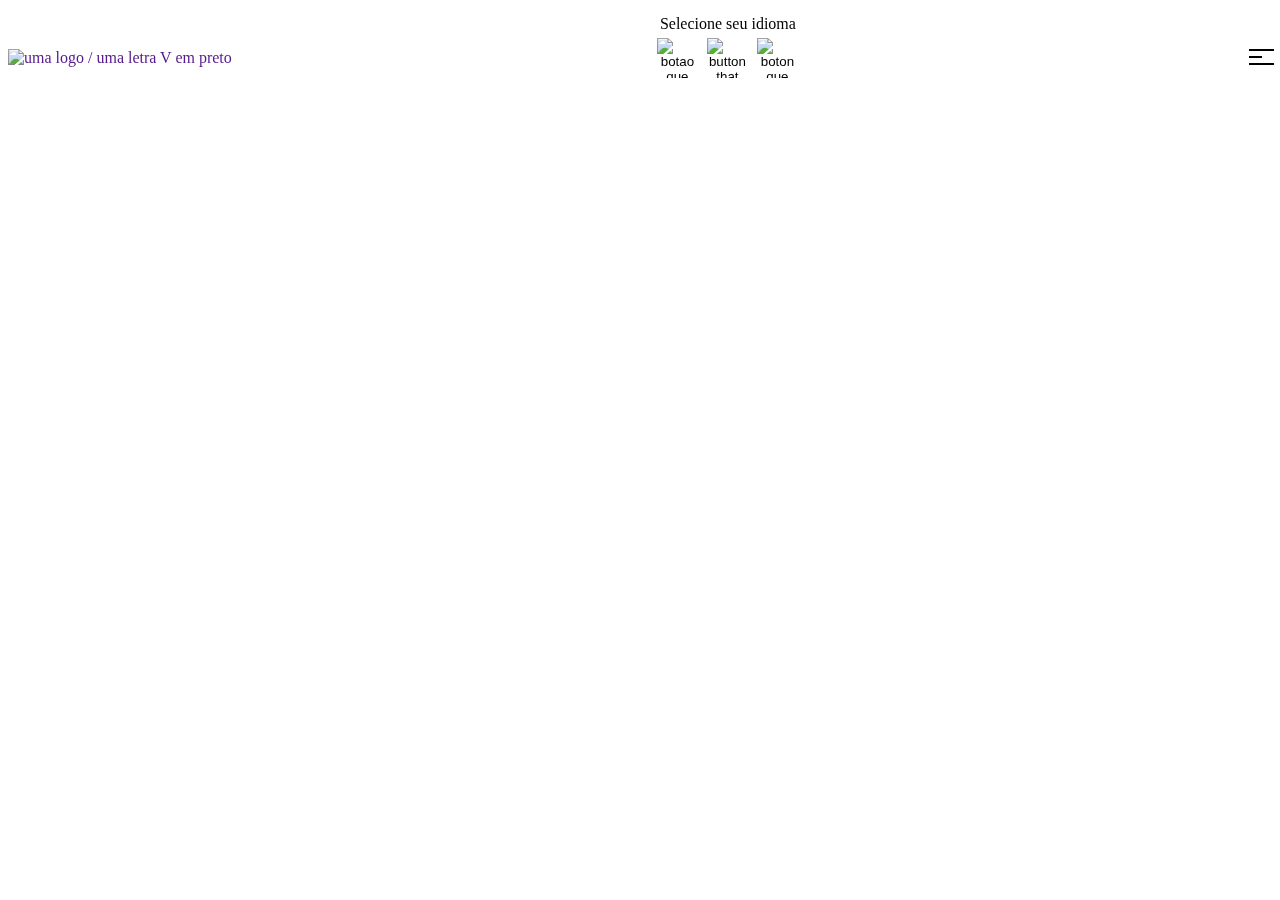
==== html/index.html @ 00ecde98 "adicionando sandwich menu" ====
<!DOCTYPE html>
<html lang="pt-br">
<head>
    <meta charset="UTF-8">
    <meta http-equiv="X-UA-Compatible" content="IE=edge">
    <meta name="viewport" content="width=device-width, initial-scale=1.0">
    <title>Pagina Inicial</title>
    <link rel="stylesheet" href="../css/normalize.css">
    <link rel="stylesheet" href="../css/style.css">
</head>
<body id="body">
    <header>

        <a href=""><img src="../images/logoSv1.svg" alt="uma logo / uma letra V em preto" id="imgLogo"></a>
        <div id="changeLang">
            <p>Selecione seu idioma</p>
            <div class="btnsLangConteiner">
                <button class="ptBtn langBtn btn"><img src="../images/brLogo.png" alt="botao que muda o idioma da pagina para portugues do brasil" role="button"></button>
                <button class="enBtn langBtn btn"><img src="../images/enLogo.png" alt="button that changes the page language to United States English" role="button"></button>
                <button class="spBtn langBtn btn"><img src="../images/spLogo.png" alt="boton que cambia el idioma de la pagina a español" role="button"></button>
            </div>
        </div>
        <nav id="navMenu">
            <button class="btn" id="sandwichBtn">
                <span id="sandwichMenu"></span>
            </button>
            <a href="index.html">Pagina Inicial</a>
            <a href="projetos.html">Projetos</a>
        </nav>


    </header>
    <script src="../js/index.js"></script>
</body>
</html>
---- css/style.css ----
html {
    min-width: 279px;
}
.btn {
    border: none;
    background: none;
}
a {
    text-decoration: none;
}

/* header container */
header {

    position: fixed;

    display: flex;
    justify-content: space-between;
    align-items: center;

    width: 100vw;
    height: 100px;
    min-width: 279px;
}
#imgLogo {
    height: 60px;
    width: 60px;
}

/* changeLang container */
#changeLang {
    position: relative;

    display: flex;
    flex-direction: column;
    justify-content: center;
    align-content: center;

    margin-right: 20px;
}
#changeLang p {
    position: absolute;
    bottom: 15px;
    left: 5%;
}
.btnsLangConteiner {
    display: flex;
    flex-direction: row;

}
.langBtn {
    cursor: pointer;
    display: flex;
    align-items: center;
    justify-content:center;

    margin: 5px;
    height: 0px;
    width: 40px;
}
.langBtn img {
    height: 40px;
    width: 40px;
}

/* navHeader */
#navMenu a{
    display: none;
}


/* sandwichMenu */
#sandwichBtn {
    min-height: 25px;
    min-width: 35px;
    margin-right: 10px;
    cursor: pointer;
}
#sandwichMenu{
    display: block;
    border-top: 2px solid black;
    width: 12.5px;
    transition: .1s;
}
#sandwichMenu::before,#sandwichMenu::after {
    content: ' ';
    display: block;
    position: absolute;

    background-color: currentColor;
    height: 2px;
    min-width: 25px;
    margin-top: 5px;

    transition: .2s;
}
#sandwichMenu::before {
    transform: translateY(-14px);
}
#sandwichMenu::after {
    transform: translateY(0px);
}

#navMenu.active #sandwichMenu {
    width: 0;
}
#navMenu.active #sandwichMenu::after{
    width: 25px;
    transform: translate3d(-4px, -8px, 0) rotate(-45deg);
}
#navMenu.active #sandwichMenu::before{
    transform: translate3d(-4px, -8px, 0) rotate(45deg);
    width: 25px;
}
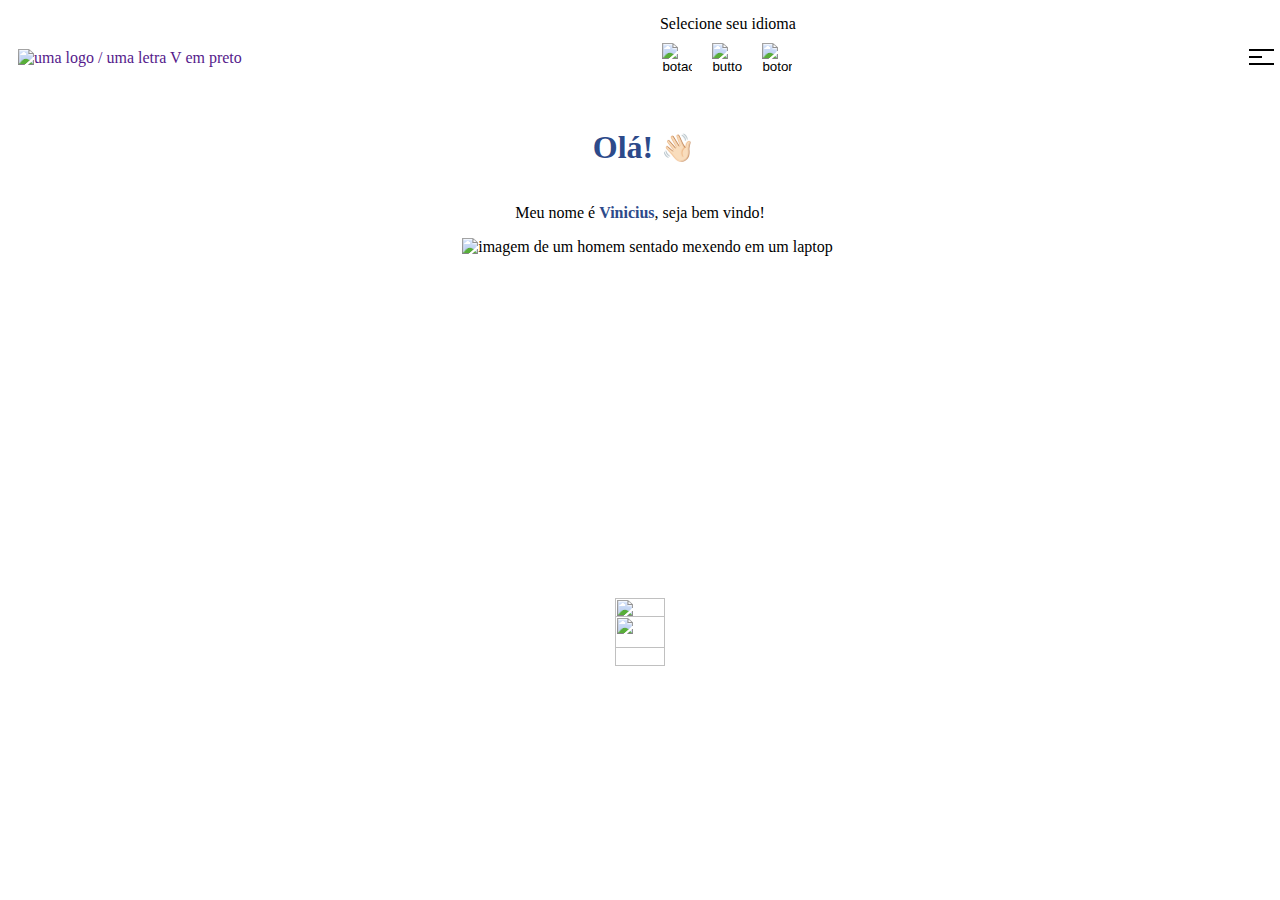
==== commit 348fa5b5: "adicionando animação na mão" ====
--- a/html/index.html
+++ b/html/index.html
@@ -10,7 +10,6 @@
 </head>
 <body id="body">
     <header>
-
         <a href=""><img src="../images/logoSv1.svg" alt="uma logo / uma letra V em preto" id="imgLogo"></a>
         <div id="changeLang">
             <p>Selecione seu idioma</p>
@@ -27,9 +26,20 @@
             <a href="index.html">Pagina Inicial</a>
             <a href="projetos.html">Projetos</a>
         </nav>
-
-
     </header>
+    <section id="welcome">
+        <div class="personalPresentation">
+            <div class="hello">
+                <h1><b>Olá!</b></h1> <span id="hand">👋🏻</span>
+            </div>
+            <p>Meu nome é <strong>Vinicius</strong>, seja bem vindo!</p>
+        </div>
+        <img src="../images/imgHm.svg" alt="imagem de um homem sentado mexendo em um laptop" class="imgWelc">
+        <div class="arrowDown">
+            <img src="../images/arrow.png" alt="">
+            <img src="../images/arrow.png" alt="">
+        </div>
+    </section>
     <script src="../js/index.js"></script>
 </body>
 </html>--- a/css/style.css
+++ b/css/style.css
@@ -1,5 +1,8 @@
 html {
     min-width: 279px;
+}
+strong, b {
+    color: #2d4a8a;
 }
 .btn {
     border: none;
@@ -11,8 +14,8 @@
 
 /* header container */
 header {
-
-    position: fixed;
+    position: sticky;
+    top: 0;
 
     display: flex;
     justify-content: space-between;
@@ -21,10 +24,15 @@
     width: 100vw;
     height: 100px;
     min-width: 279px;
+
+    background-color: white;
 }
 #imgLogo {
     height: 60px;
     width: 60px;
+
+    position: relative;
+    left: 10px;
 }
 
 /* changeLang container */
@@ -59,8 +67,8 @@
     width: 40px;
 }
 .langBtn img {
-    height: 40px;
-    width: 40px;
+    height: 30px;
+    width: 30px;
 }
 
 /* navHeader */
@@ -111,4 +119,95 @@
 #navMenu.active #sandwichMenu::before{
     transform: translate3d(-4px, -8px, 0) rotate(45deg);
     width: 25px;
+}
+
+
+/* welcome */
+#welcome {
+    overflow: hidden;
+    max-width: 80vw;
+    margin: auto;
+
+    display: flex;
+    flex-direction: column;
+    align-items: center;
+    justify-content: center;
+}
+.personalPresentation {
+    display: flex;
+    flex-direction: column;
+    align-items: center;
+}
+.hello{
+    display: flex;
+    align-items: center;
+}
+#hand {
+    font-size: 27px;
+    
+    position: relative;
+    left: 8px;
+
+    transition: transform;
+    animation: handWave 2s infinite;
+    transform-origin: 70% 70%;
+}
+.imgWelc {
+    height: 360px;
+    margin-left: 15px;
+}
+.arrowDown {
+    display: flex;
+    flex-direction: column;
+}
+.arrowDown img:nth-child(2) {
+    margin-top: -32px;
+    margin-bottom: 200px;
+}
+.arrowDown img {
+    height: 50px;
+    width: 50px;
+    /* filter:brightness(0); */
+    animation: moveArrow linear infinite 2s;
+    transition: transform;
+}
+
+@keyframes moveArrow {
+    0% {
+        transform: translate3d(0, 0, 0);
+    }
+    50% {
+        transform: translate3d(0, -10px, 0);
+    }
+    100% {
+        transform: translate3d(0, 0, 0);
+    }
+}
+@keyframes handWave {
+        0% {
+          transform: rotate(0deg);
+        }
+        10% {
+          transform: rotate(14deg);
+        }
+        20% {
+          transform: rotate(-8deg);
+        }
+        30% {
+          transform: rotate(14deg);
+        }
+        40% {
+          transform: rotate(-4deg);
+        }
+        50% {
+          transform: rotate(10deg);
+        }
+        60% {
+          transform: rotate(0deg);
+        } 
+        100% {
+          transform: rotate(0deg);
+        }
+
+
 }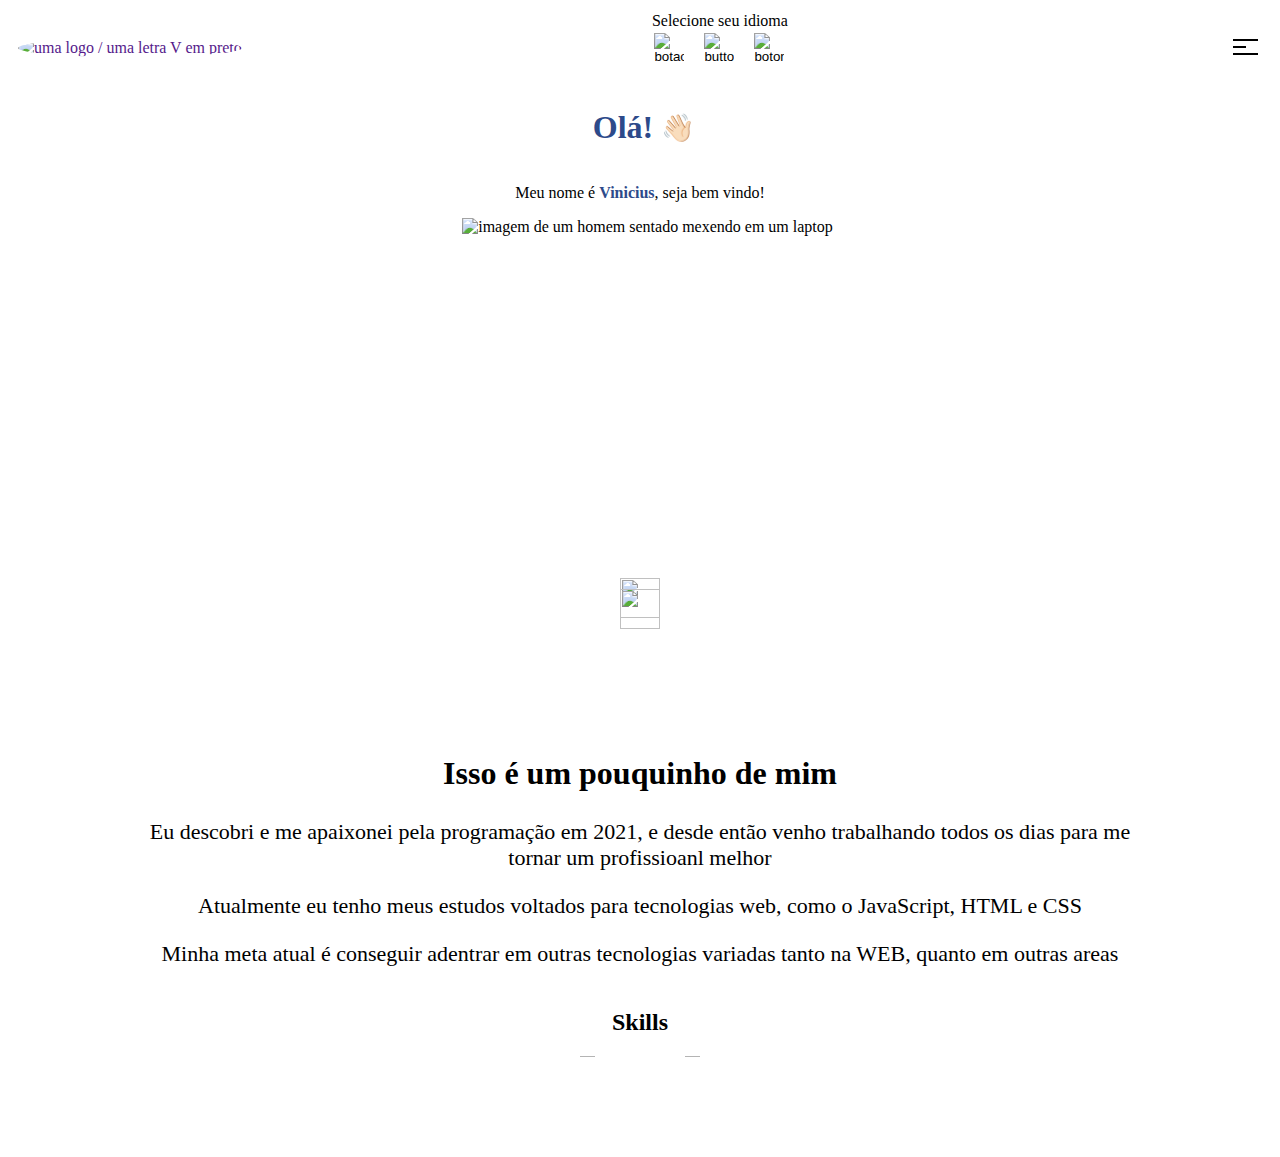
==== commit 0a5e526a: "formatação area about" ====
--- a/html/index.html
+++ b/html/index.html
@@ -23,8 +23,11 @@
             <button class="btn" id="sandwichBtn">
                 <span id="sandwichMenu"></span>
             </button>
-            <a href="index.html">Pagina Inicial</a>
-            <a href="projetos.html">Projetos</a>
+            <ul id="navLinks" class="navLinks">
+                <a href="index.html"><li>Pagina Inicial</li></a>
+                <a href="#aboutMeContainer"><li>Sobre Mim</li></a>
+                <a href="projetos.html"><li>Projetos</li></a>
+            </ul>
         </nav>
     </header>
     <section id="welcome">
@@ -40,6 +43,31 @@
             <img src="../images/arrow.png" alt="">
         </div>
     </section>
+    <section id="aboutMeContainer">
+        <div class="about">
+            <h2 class="aboutTitle">Isso é um pouquinho de mim</h2>
+            <p>Eu descobri e me apaixonei pela programação em 2021, e desde então venho trabalhando todos os dias para me tornar um profissioanl melhor</p>
+            <p>Atualmente eu tenho meus estudos voltados para tecnologias web, como o JavaScript, HTML e CSS</p>
+            <p>Minha meta atual é conseguir adentrar em outras tecnologias variadas tanto na WEB, quanto em outras areas</p>
+        </div>
+        <div class="skillsContainer">
+            <h2 class="skillsTitle"> Skills</h2>
+            <div class="skillInfo">
+
+                    <img class="imgSkill" src="../images/htmlSkill2.svg" alt="" srcset="">
+                    <span class="barSep"></span>
+                    <img class="imgSkill" src="../images/jsSkill.svg" alt="" srcset="">
+                    <span class="barSep"></span>
+                    <img class="imgSkill" src="../images/cssSkill.svg" alt="" srcset="">
+
+
+            </div>
+        </div>
+
+    </section>
+    <footer>
+        <a href="referencias.html" target="_blank"></a>
+    </footer>
     <script src="../js/index.js"></script>
 </body>
 </html>--- a/css/style.css
+++ b/css/style.css
@@ -21,11 +21,14 @@
     justify-content: space-between;
     align-items: center;
 
+    max-width: 100%;
     width: 100vw;
-    height: 100px;
+    height: 80px;
     min-width: 279px;
 
     background-color: white;
+
+    z-index: 100;
 }
 #imgLogo {
     height: 60px;
@@ -33,6 +36,7 @@
 
     position: relative;
     left: 10px;
+    border-radius: 50%;
 }
 
 /* changeLang container */
@@ -48,7 +52,7 @@
 }
 #changeLang p {
     position: absolute;
-    bottom: 15px;
+    bottom: 8px;
     left: 5%;
 }
 .btnsLangConteiner {
@@ -69,11 +73,6 @@
 .langBtn img {
     height: 30px;
     width: 30px;
-}
-
-/* navHeader */
-#navMenu a{
-    display: none;
 }
 
 
@@ -121,6 +120,54 @@
     width: 25px;
 }
 
+#navLinks {
+    visibility: hidden;
+    overflow: hidden;
+    opacity: 0;
+
+    display: flex;
+    flex-direction: column;
+    justify-content: space-around;
+    align-items: center;
+    
+    height: 0;
+    width: 100vw;
+
+    position: absolute;
+    top: 63px;
+    right: 0;
+
+    background-color: transparent;
+
+    transition: .3s;
+}
+#navMenu.active #navLinks {
+    background-color: white;
+    visibility: visible;
+    opacity: 1;
+    height: 30vh;
+}
+#navLinks a {
+    display: flex;
+    align-items: center;
+    justify-content: center;
+    height: 100%;
+    width: 100%;
+
+    opacity: 0;
+}
+#navLinks li {
+    list-style: none;
+    color: black;
+    text-transform: uppercase;
+}
+
+
+
+
+
+
+
 
 /* welcome */
 #welcome {
@@ -144,13 +191,15 @@
 }
 #hand {
     font-size: 27px;
-    
+
     position: relative;
     left: 8px;
 
     transition: transform;
     animation: handWave 2s infinite;
     transform-origin: 70% 70%;
+
+    z-index: -1;
 }
 .imgWelc {
     height: 360px;
@@ -161,15 +210,52 @@
     flex-direction: column;
 }
 .arrowDown img:nth-child(2) {
-    margin-top: -32px;
-    margin-bottom: 200px;
+    margin-top: -29px;
 }
 .arrowDown img {
-    height: 50px;
-    width: 50px;
+    height: 40px;
+    width: 40px;
     /* filter:brightness(0); */
     animation: moveArrow linear infinite 2s;
     transition: transform;
+}
+
+#aboutMeContainer {
+    margin: 100px auto;
+    max-width: 80vw;
+    display: flex;
+    flex-direction: column;
+    justify-content: start;
+    align-items: center;
+}
+.about {
+    text-align: center;
+}
+.aboutTitle {
+    font-size: 32px;
+}
+.about p {
+    font-size: 22px;
+}
+.skillsContainer {
+    text-align: center;
+}
+.skillInfo {
+    display: flex;
+    flex-direction: row;
+    justify-content: center;
+    align-items: center;
+    gap: 10px;
+    width: 100vw;
+}
+.imgSkill {
+    width: 70px;
+    height: auto;
+}
+.barSep {
+    background-color: rgba(0, 0, 0, 0.295);
+    height: 1px;
+    width: 15px;
 }
 
 @keyframes moveArrow {
@@ -210,4 +296,28 @@
         }
 
 
+}
+@keyframes menuLinksFade {
+    0% {
+        transform: translate3d(0, -15px, -5px);
+        opacity: 0;
+    }
+    100% {
+        transform: translate3d(0, 0, 0);
+        opacity: 1;
+    }
+}
+@keyframes menuLinksFadeRev {
+    0% {
+        opacity: 1;
+    }
+    15% {
+        opacity: 0.4;
+    }
+    40% {
+        opacity: 0.2;
+    }
+    100% {
+        opacity: 0;
+    }
 }